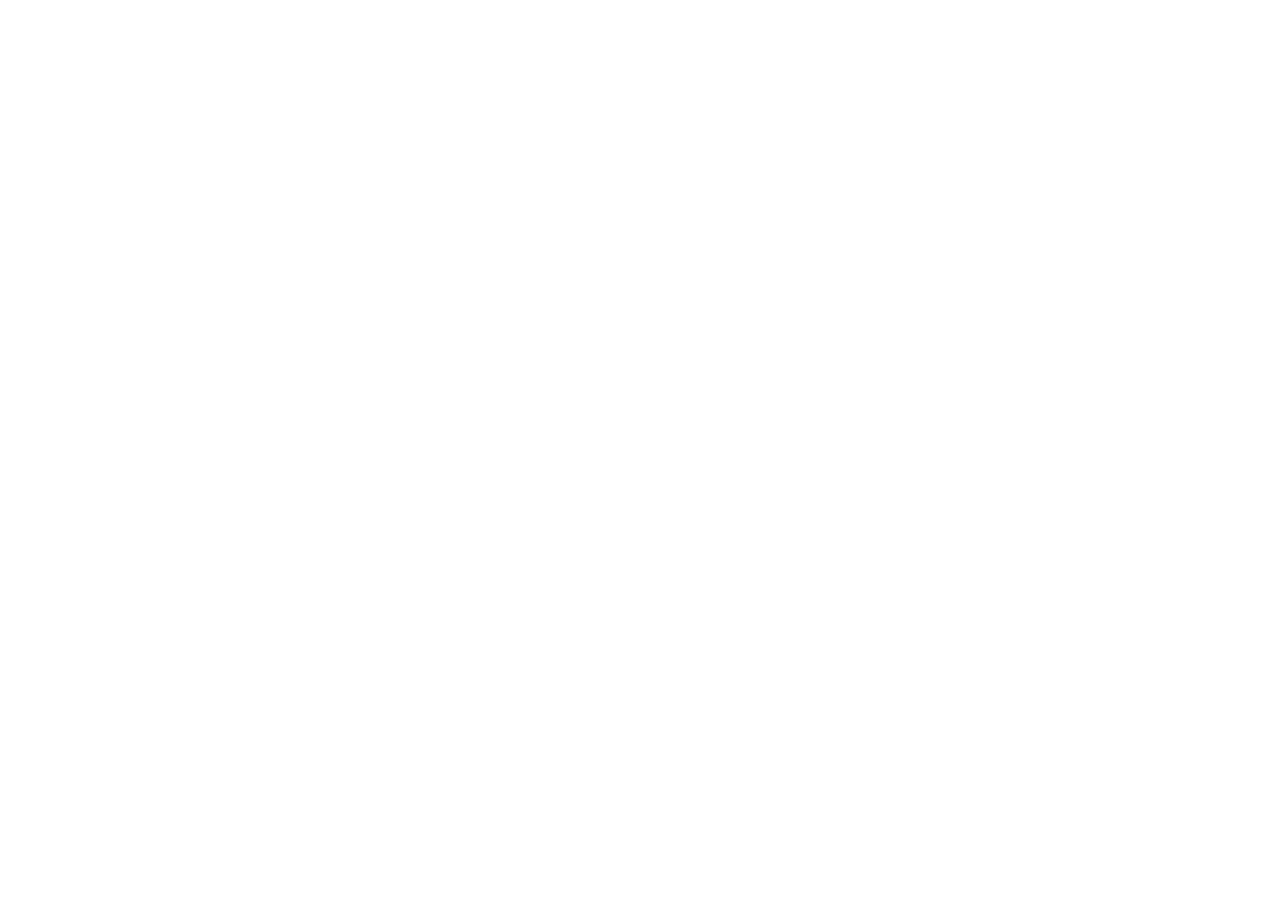
==== test.html @ 7a6388f2 "my websitet" ====
<!DOCTYPE html>
<html lang="en">
<head>
    <meta charset="UTF-8">
    <meta name="viewport" content="width=device-width, initial-scale=1.0">
    <title>My Website</title>
</head>
<body>
    
</body>
</html>
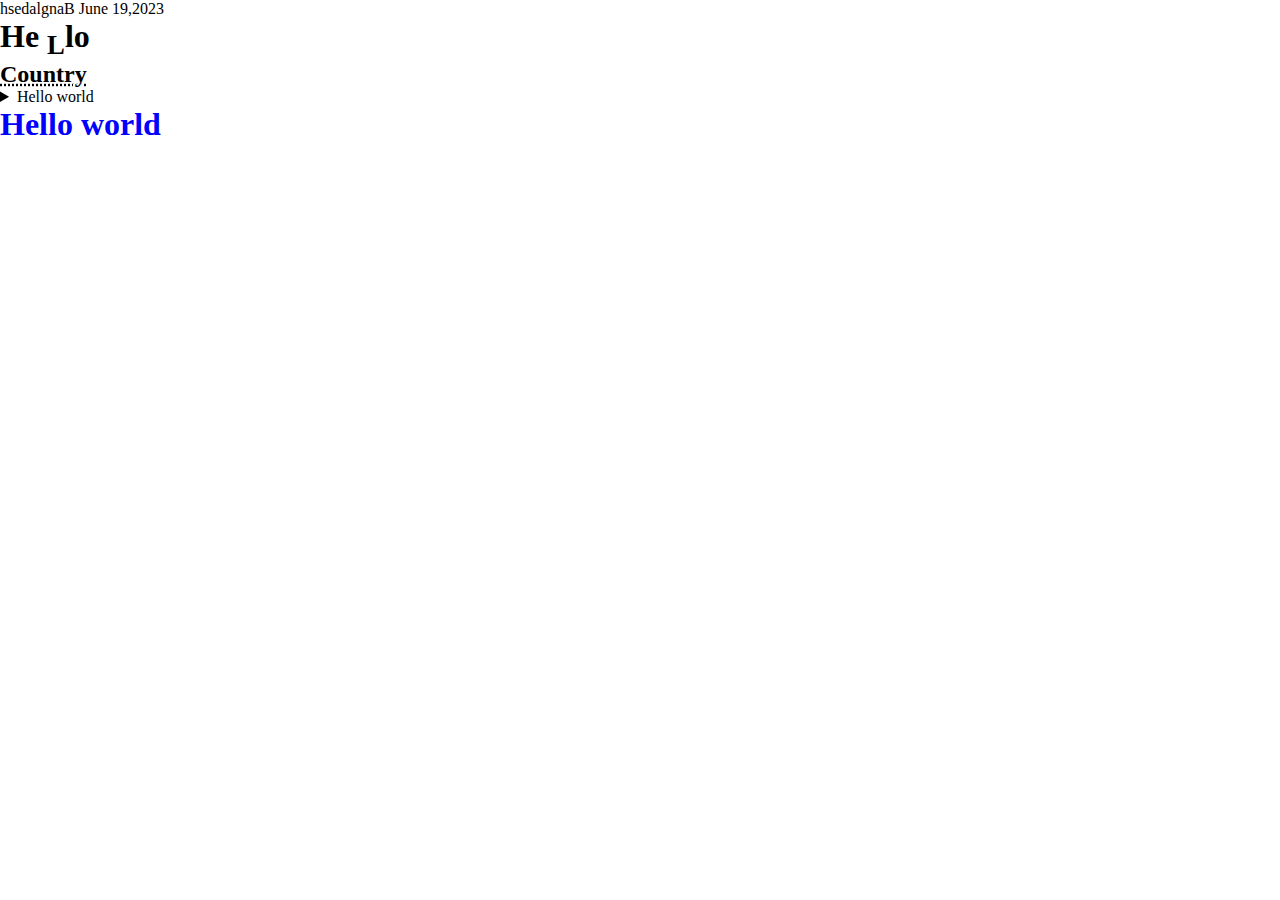
==== commit e23382a3: "Funny" ====
--- a/test.html
+++ b/test.html
@@ -4,8 +4,18 @@
     <meta charset="UTF-8">
     <meta name="viewport" content="width=device-width, initial-scale=1.0">
     <title>My Website</title>
+    <link rel="stylesheet" href="test.css">
 </head>
 <body>
+    <h1></h1><bdo dir="rtl">Bangladesh</bdo>
+    <time datetime="2023-6-19">June 19,2023</time>
+    <h1>He <sub>L</sub>lo</h1>
+    <h2><abbr title="this is Bangladesh">Country</abbr></h2> 
     
+        <details>
+           <summary>Hello world</summary>
+           <p>Lorem ipsum dolor sit amet consectetur adipisicing elit. Facilis, cum sapiente expedita quaerat incidunt culpa voluptatem magnam totam! Accusamus nobis odio molestiae blanditiis aliquam dolor explicabo culpa, recusandae facilis consequuntur.</p>
+        </details>
+        <h1 class="test">Hello world</h1>
 </body>
 </html>--- a/test.css
+++ b/test.css
@@ -0,0 +1,7 @@
+*{
+    margin: 0px;
+    padding: 0px;
+}
+.test{
+    color: blue;
+}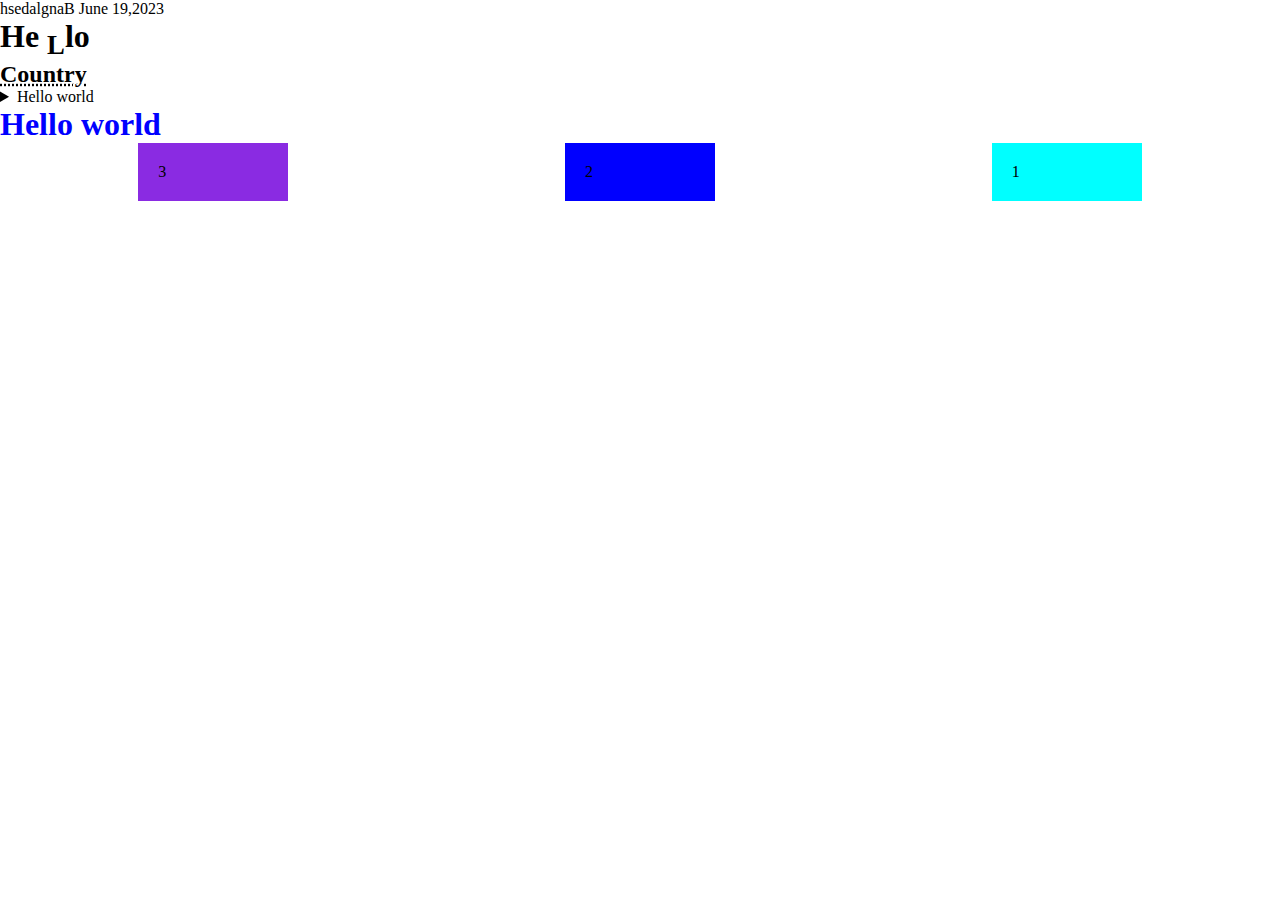
==== commit 2c1e9d33: "flex add" ====
--- a/test.html
+++ b/test.html
@@ -17,5 +17,22 @@
            <p>Lorem ipsum dolor sit amet consectetur adipisicing elit. Facilis, cum sapiente expedita quaerat incidunt culpa voluptatem magnam totam! Accusamus nobis odio molestiae blanditiis aliquam dolor explicabo culpa, recusandae facilis consequuntur.</p>
         </details>
         <h1 class="test">Hello world</h1>
+        <div class="Container">
+             <div class="box">1</div>
+             <div class="box box2">2</div>
+             <div class="box box3">3</div>
+        </div>
+
+
+
+
+
+
+
+
+
+
+
+
 </body>
 </html>--- a/test.css
+++ b/test.css
@@ -4,4 +4,21 @@
 }
 .test{
     color: blue;
+}
+.box{
+    padding: 20px;
+    background-color: aqua;
+    width: 110px;
+}
+.box2{
+    background-color: blue;
+}
+.box3{
+    background-color: blueviolet;
+}
+.Container{
+    display: flex;
+    justify-content: space-around;
+    align-items: center;
+    flex-direction: row-reverse;
 }